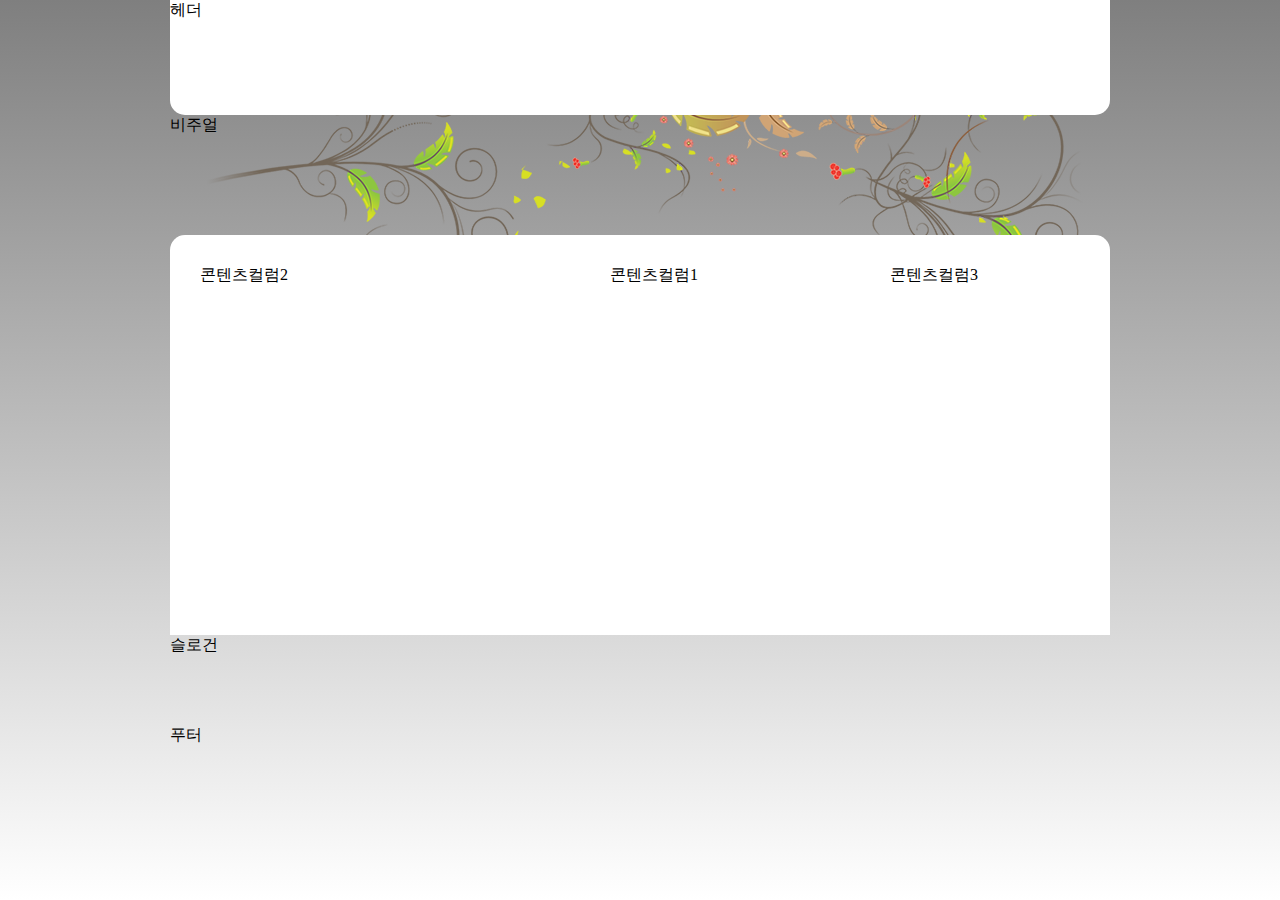
==== index.html @ c847ca24 "배경이미지 지정" ====
<!DOCTYPE html>
<html lang="ko">
  <head>
    <meta charset="UTF-8">
    <meta name="viewport" content="width=device-width, initial-scale=1.0">
    <meta http-equiv="X-UA-Compatible" content="ie=edge">
    <title>Web Cafe</title>
    <link rel="stylesheet" href="css/style.css">
  </head>
  <body>
    <div class="wrapper">
      <header class="header">
        <h1>헤더</h1>
      </header>
      <div class="visual">비주얼</div>
      <main class="main-content">
       <div class="group group2">콘텐츠컬럼2</div>
       <div class="group group1">콘텐츠컬럼1</div>
       <div class="group group3">콘텐츠컬럼3</div>  
      </main>  
      <article class="slogan">슬로건</article>
      <div class="footer-bg"><footer class="footer">푸터</footer></div>      
    </div>
  </body>
</html>
---- css/style.css ----
@charset "utf-8";
/* 요소의 여백 초기화 */
html, body, h1, h2, h3, h4, h5, h6, p{
  margin: 0;
  padding: 0;
}
/* 제목크기 초기화 */
h1, h2, h3, h4, h5, h6{
  font-size: 1em;
  font-weight: normal;
}
/* 레이아웃*/
.wrapper{ 
  background-attachment: fixed;
  height: 100vh;
  background: url(images/bg_flower.png) no-repeat 50% 0,
  linear-gradient(to bottom, rgba(0,0,0,0.5) 0%, rgba(255,255,255, 1) 100%);
  }
.header, .visual, .main-content, .slogan, .footer{
  width: 940px;
  margin: 0 auto;
  box-sizing: border-box;
}
.header{
  height: 115px;
  background-color: #fff;
  border-radius: 0 0 15px 15px;
}
.visual{
  height: 120px;
}
.main-content{
  background-color: #fff;
  border-radius: 15px 15px 0 0;
  min-height: 400px;
  display: flex;
  flex-direction: row;
  padding: 30px;
  box-sizing: border-box;
  flex-direction: row;
  justify-content: space-between;
  /*align-items: flex-start;*/
}
.group{
 }
.group1{
  width:250px;
  /*align-self: flex-end;*/
}
.group2{
  width: 380px;
  }
.group3{
  width: 190px;
  /*order: -1;*/
}
.slogan{
  height: 10vh;
}
.footer{
  height: 10vh;
}
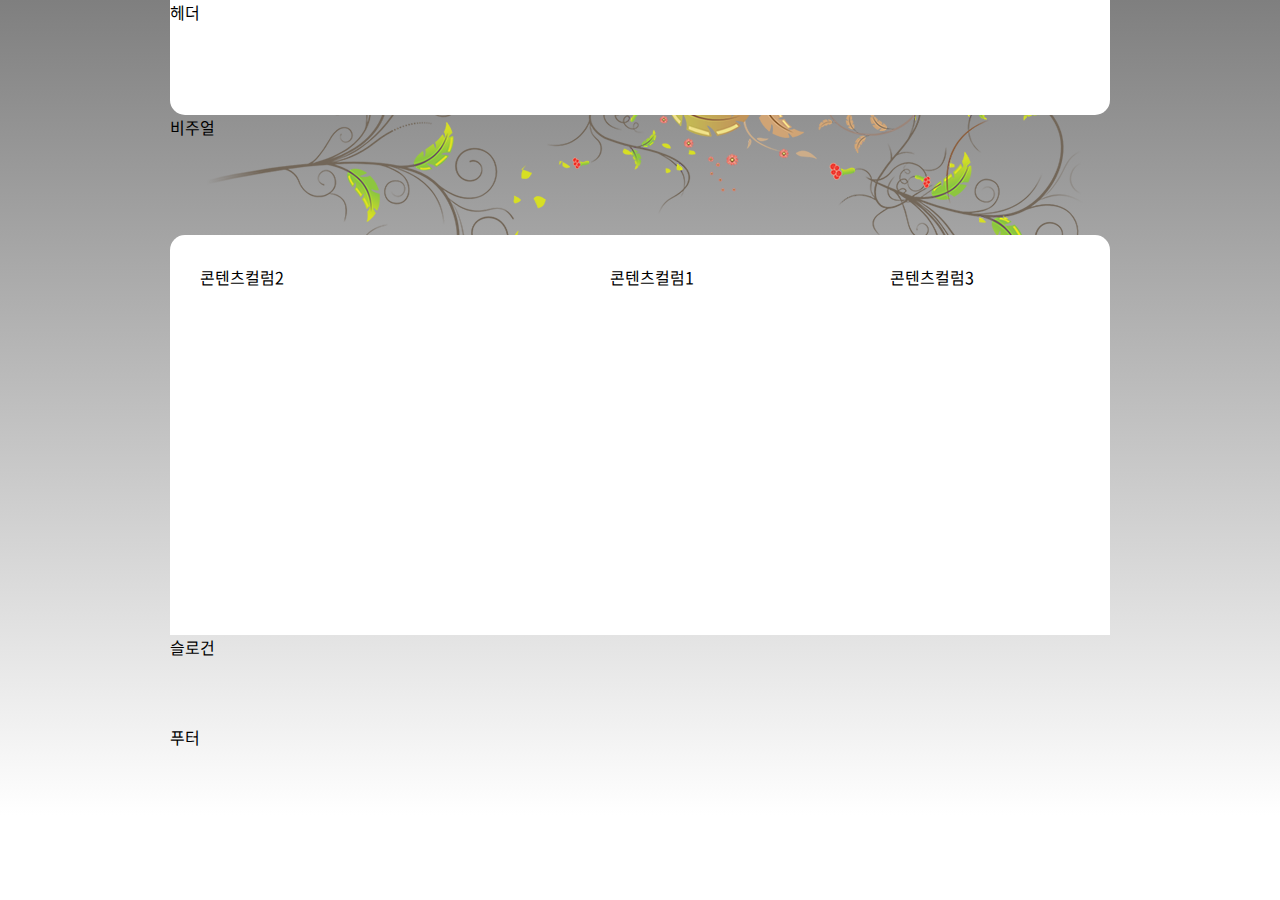
==== commit 8990e38c: "배경이미지 지정 + 폰트 외부자원 링크추가" ====
--- a/index.html
+++ b/index.html
@@ -6,6 +6,7 @@
     <meta http-equiv="X-UA-Compatible" content="ie=edge">
     <title>Web Cafe</title>
     <link rel="stylesheet" href="css/style.css">
+    <link href="https://fonts.googleapis.com/css?family=Noto+Sans" rel="stylesheet"> 
   </head>
   <body>
     <div class="wrapper">
--- a/css/style.css
+++ b/css/style.css
@@ -1,4 +1,37 @@
 @charset "utf-8";
+/* 웹폰트선언 */
+@font-face {
+    font-family: 'Noto Sans Regular';
+    font-style: normal;
+    font-weight: 400;
+    src: local('Noto Sans Regular'), local('NotoSans-Regular'),
+    url('font/eot/NotoSansKR-Regular-Hestia.eot'),
+    url('font/eot/NotoSansKR-Regular-Hestia.eot?#iefix') format('embedded-opentype'),
+    url('font/woff/NotoSansKR-Regular-Hestia.woff') format('woff'),
+    url('font/otf/NotoSansKR-Regular-Hestia.otf') format('opentype');
+}
+/* 메뉴나 타이틀 적용 글꼴, 좀 두꺼우므로*/
+@font-face {
+    font-family: 'Noto Sans Bold';
+    font-style: normal;
+    font-weight: 700;
+    src: local('Noto Sans Bold'), local('NotoSans-Bold'),
+    url('font/eot/NotoSansKR-Bold-Hestia.eot'),
+    url('font/eot/NotoSansKR-Bold-Hestia.eot?#iefix') format('embedded-opentype'),
+    url('font/woff/NotoSansKR-Bold-Hestia.woff') format('woff'),
+    url('font/otf/NotoSansKR-Bold-Hestia.otf') format('opentype');
+}
+@font-face {
+    font-family: 'webcafeIcon';
+    font-weight:400;
+    src: url('font/webcafeIcon.eot');
+    src: url('font/webcafeIcon.eot?#iefix') format('embedded-opentype'),
+         url('font/webcafeIcon.woff') format('woff'),
+         url('font/webcafeIcon.ttf') format('truetype'),
+         url('font/webcafeIcon.svg#webcaferegular') format('svg');
+}
+/* 내가 폰트자원을 가지고 있지 않고 다른 곳에서 가져올때 아래처럼 주소를 가져올수 있다. 아래 주소는 구글에 입력되어있는 것*/
+@import url('https://fonts.googleapis.com/css?family=Noto+Sans');
 /* 요소의 여백 초기화 */
 html, body, h1, h2, h3, h4, h5, h6, p{
   margin: 0;
@@ -9,13 +42,18 @@
   font-size: 1em;
   font-weight: normal;
 }
+/* 기본스타일 */
+body {font-family: 'Noto Sans Regular', sans-serif;
+
+
+}
 /* 레이아웃*/
 .wrapper{ 
-  background-attachment: fixed;
+  /*background-attachment: fixed;*/ 화면 고정크기
   height: 100vh;
   background: url(images/bg_flower.png) no-repeat 50% 0,
   linear-gradient(to bottom, rgba(0,0,0,0.5) 0%, rgba(255,255,255, 1) 100%);
-  }
+}
 .header, .visual, .main-content, .slogan, .footer{
   width: 940px;
   margin: 0 auto;
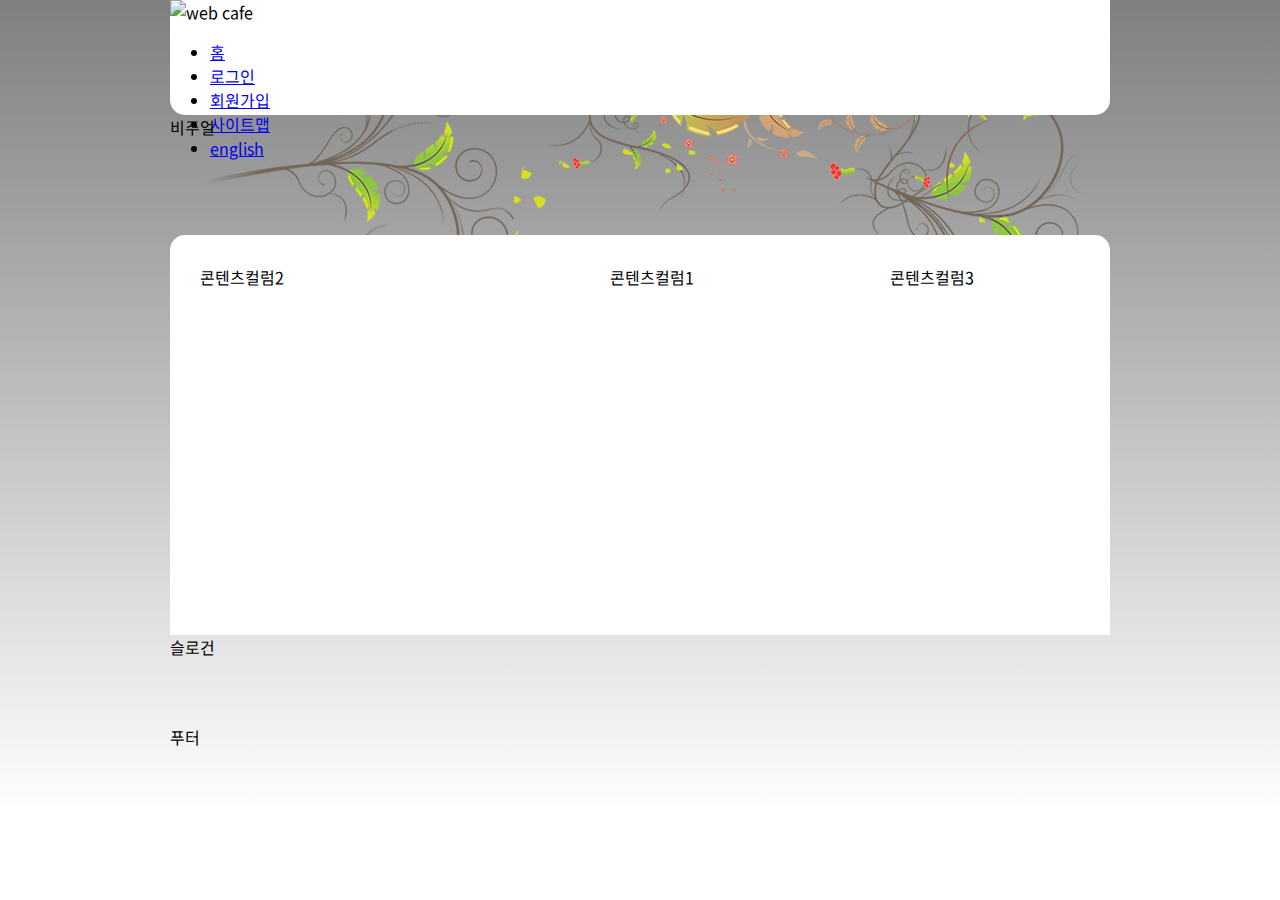
==== commit a92a1767: "헤더 콘텐츠 생성" ====
--- a/index.html
+++ b/index.html
@@ -1,26 +1,41 @@
 <!DOCTYPE html>
 <html lang="ko">
-  <head>
+
+<head>
     <meta charset="UTF-8">
     <meta name="viewport" content="width=device-width, initial-scale=1.0">
     <meta http-equiv="X-UA-Compatible" content="ie=edge">
-    <title>Web Cafe</title>
+    <title>웹 카페 - 웹접근성 및 웹표준, HTML5, CSS3</title>
+    <link rel="shortcut icon" href="images/webcafe_video_logo.png">
     <link rel="stylesheet" href="css/style.css">
-    <link href="https://fonts.googleapis.com/css?family=Noto+Sans" rel="stylesheet"> 
-  </head>
-  <body>
+    <link href="https://fonts.googleapis.com/css?family=Noto+Sans" rel="stylesheet">
+</head>
+
+<body>
     <div class="wrapper">
-      <header class="header">
-        <h1>헤더</h1>
-      </header>
-      <div class="visual">비주얼</div>
-      <main class="main-content">
-       <div class="group group2">콘텐츠컬럼2</div>
-       <div class="group group1">콘텐츠컬럼1</div>
-       <div class="group group3">콘텐츠컬럼3</div>  
-      </main>  
-      <article class="slogan">슬로건</article>
-      <div class="footer-bg"><footer class="footer">푸터</footer></div>      
+        <header class="header">
+            <h1 class="logo">
+                <img src="images/logo.png" alt="web cafe">
+            </h1>
+            <ul class="info-menu">
+                <li><a href="#">홈</a></li>
+                <li><a href="#">로그인</a></li>
+                <li><a href="#">회원가입</a></li>
+                <li><a href="#">사이트맵</a></li>
+                <li><a href="#">english</a></li>
+            </ul>
+        </header>
+        <div class="visual">비주얼</div>
+        <main class="main-content">
+            <div class="group group2">콘텐츠컬럼2</div>
+            <div class="group group1">콘텐츠컬럼1</div>
+            <div class="group group3">콘텐츠컬럼3</div>
+        </main>
+        <article class="slogan">슬로건</article>
+        <div class="footer-bg">
+            <footer class="footer">푸터</footer>
+        </div>
     </div>
-  </body>
+</body>
+
 </html>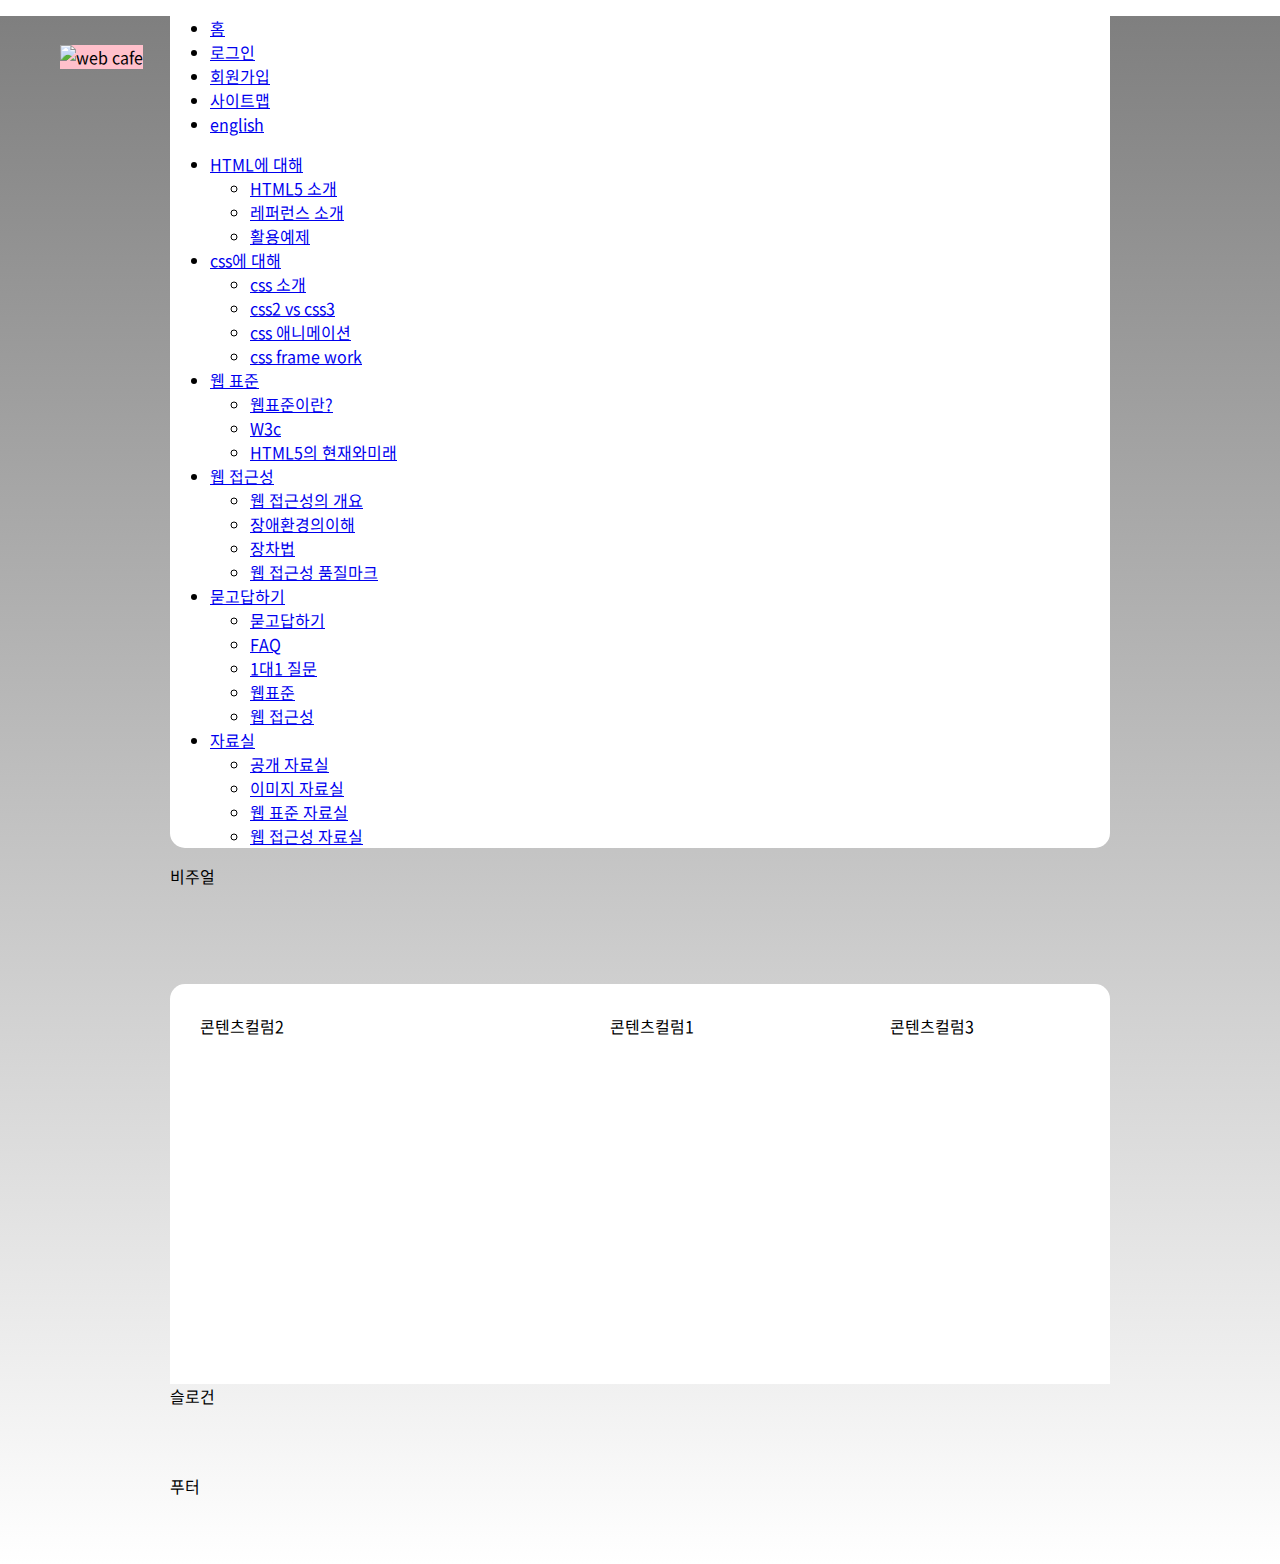
==== commit 587386ec: "position 속성 학습" ====
--- a/index.html
+++ b/index.html
@@ -24,6 +24,64 @@
                 <li><a href="#">사이트맵</a></li>
                 <li><a href="#">english</a></li>
             </ul>
+            <nav class="navigation">
+                <Ul class="main-menu">
+                    <li>
+                        <a href="#">HTML에 대해</a>
+                        <Ul class="about-html">
+                            <li><a href="#">HTML5 소개</a></li>
+                            <li><a href="#">레퍼런스 소개</a></li>
+                            <li><a href="#">활용예제</a></li>
+                        </Ul>
+                    </li>
+                    <li>
+                        <a href="#">css에 대해</a>
+                        <Ul class="about-css">
+                            <li><a href="#">css 소개</a></li>
+                            <li><a href="#">css2 vs css3</a></li>
+                            <li><a href="#">css 애니메이션</a></li>
+                            <li><a href="#">css frame work</a></li>
+                        </Ul>
+                    </li>
+                    <li>
+                        <a href="#">웹 표준</a>
+                        <Ul class="web-standard">
+                            <li><a href="#">웹표준이란?</a></li>
+                            <li><a href="#">W3c</a></li>
+                            <li><a href="#">HTML5의 현재와미래</a></li>
+                        </Ul>
+                    </li>
+                    <li>
+                        <a href="#">웹 접근성</a>
+                        <Ul class="web-accessibility">
+                            <li><a href="#">웹 접근성의 개요</a></li>
+                            <li><a href="#">장애환경의이해</a></li>
+                            <li><a href="#">장차법</a></li>
+                            <li><a href="#">웹 접근성 품질마크</a></li>
+                        </Ul>
+                    </li>
+                    <li>
+                        <a href="#">묻고답하기</a>
+                        <Ul class="qna">
+                            <li><a href="#">묻고답하기</a></li>
+                            <li><a href="#">FAQ</a></li>
+                            <li><a href="#">1대1 질문</a></li>
+                            <li><a href="#">웹표준</a></li>
+                            <li><a href="#">웹 접근성</a></li>
+                        </Ul>
+                    </li>
+                    <li>
+                        <a href="#">자료실</a>
+                        <Ul class="archieve">
+                            <li><a href="#">공개 자료실</a></li>
+                            <li><a href="#">이미지 자료실</a></li>
+                            <li><a href="#">웹 표준 자료실</a></li>
+                            <li><a href="#">웹 접근성 자료실</a></li>
+                        </Ul>
+                    </li>
+                </Ul>
+
+            </nav>
         </header>
         <div class="visual">비주얼</div>
         <main class="main-content">
--- a/css/style.css
+++ b/css/style.css
@@ -1,100 +1,146 @@
 @charset "utf-8";
+
 /* 웹폰트선언 */
+
 @font-face {
     font-family: 'Noto Sans Regular';
     font-style: normal;
     font-weight: 400;
-    src: local('Noto Sans Regular'), local('NotoSans-Regular'),
-    url('font/eot/NotoSansKR-Regular-Hestia.eot'),
-    url('font/eot/NotoSansKR-Regular-Hestia.eot?#iefix') format('embedded-opentype'),
-    url('font/woff/NotoSansKR-Regular-Hestia.woff') format('woff'),
-    url('font/otf/NotoSansKR-Regular-Hestia.otf') format('opentype');
+    src: local('Noto Sans Regular'), local('NotoSans-Regular'), url('font/eot/NotoSansKR-Regular-Hestia.eot'), url('font/eot/NotoSansKR-Regular-Hestia.eot?#iefix') format('embedded-opentype'), url('font/woff/NotoSansKR-Regular-Hestia.woff') format('woff'), url('font/otf/NotoSansKR-Regular-Hestia.otf') format('opentype');
 }
+
+
 /* 메뉴나 타이틀 적용 글꼴, 좀 두꺼우므로*/
+
 @font-face {
     font-family: 'Noto Sans Bold';
     font-style: normal;
     font-weight: 700;
-    src: local('Noto Sans Bold'), local('NotoSans-Bold'),
-    url('font/eot/NotoSansKR-Bold-Hestia.eot'),
-    url('font/eot/NotoSansKR-Bold-Hestia.eot?#iefix') format('embedded-opentype'),
-    url('font/woff/NotoSansKR-Bold-Hestia.woff') format('woff'),
-    url('font/otf/NotoSansKR-Bold-Hestia.otf') format('opentype');
+    src: local('Noto Sans Bold'), local('NotoSans-Bold'), url('font/eot/NotoSansKR-Bold-Hestia.eot'), url('font/eot/NotoSansKR-Bold-Hestia.eot?#iefix') format('embedded-opentype'), url('font/woff/NotoSansKR-Bold-Hestia.woff') format('woff'), url('font/otf/NotoSansKR-Bold-Hestia.otf') format('opentype');
 }
+
 @font-face {
     font-family: 'webcafeIcon';
-    font-weight:400;
+    font-weight: 400;
     src: url('font/webcafeIcon.eot');
-    src: url('font/webcafeIcon.eot?#iefix') format('embedded-opentype'),
-         url('font/webcafeIcon.woff') format('woff'),
-         url('font/webcafeIcon.ttf') format('truetype'),
-         url('font/webcafeIcon.svg#webcaferegular') format('svg');
+    src: url('font/webcafeIcon.eot?#iefix') format('embedded-opentype'), url('font/webcafeIcon.woff') format('woff'), url('font/webcafeIcon.ttf') format('truetype'), url('font/webcafeIcon.svg#webcaferegular') format('svg');
 }
-/* 내가 폰트자원을 가지고 있지 않고 다른 곳에서 가져올때 아래처럼 주소를 가져올수 있다. 아래 주소는 구글에 입력되어있는 것*/
-@import url('https://fonts.googleapis.com/css?family=Noto+Sans');
-/* 요소의 여백 초기화 */
-html, body, h1, h2, h3, h4, h5, h6, p{
-  margin: 0;
-  padding: 0;
-}
-/* 제목크기 초기화 */
-h1, h2, h3, h4, h5, h6{
-  font-size: 1em;
-  font-weight: normal;
-}
-/* 기본스타일 */
-body {font-family: 'Noto Sans Regular', sans-serif;
 
 
+/* 내가 폰트자원을 가지고 있지 않고 다른 곳에서 가져올때 아래처럼 주소를 가져올수 있다. 아래 주소는 구글에 입력되어있는 것*/
+
+@import url('https://fonts.googleapis.com/css?family=Noto+Sans');
+
+/* 요소의 여백 초기화 */
+
+html,
+body,
+h1,
+h2,
+h3,
+h4,
+h5,
+h6,
+p {
+    margin: 0;
+    padding: 0;
 }
+
+
+/* 제목크기 초기화 */
+
+h1,
+h2,
+h3,
+h4,
+h5,
+h6 {
+    font-size: 1em;
+    font-weight: normal;
+}
+
+
+/* 기본스타일 */
+
+body {
+    font-family: 'Noto Sans Regular', sans-serif;
+}
+
+
 /* 레이아웃*/
-.wrapper{ 
-  /*background-attachment: fixed;*/ 화면 고정크기
-  height: 100vh;
-  background: url(images/bg_flower.png) no-repeat 50% 0,
-  linear-gradient(to bottom, rgba(0,0,0,0.5) 0%, rgba(255,255,255, 1) 100%);
+
+.wrapper {
+    /*background-attachment: fixed;*/
+    화면 고정크기 height: 100vh;
+    background: url(images/bg_flower.png) no-repeat 50% 0, linear-gradient(to bottom, rgba(0, 0, 0, 0.5) 0%, rgba(255, 255, 255, 1) 100%);
 }
-.header, .visual, .main-content, .slogan, .footer{
-  width: 940px;
-  margin: 0 auto;
-  box-sizing: border-box;
+
+.header,
+.visual,
+.main-content,
+.slogan,
+.footer {
+    width: 940px;
+    margin: 0 auto;
+    box-sizing: border-box;
 }
-.header{
-  height: 115px;
-  background-color: #fff;
-  border-radius: 0 0 15px 15px;
+
+
+/* 헤더 */
+
+.header {
+    min-height: 115px;
+    background-color: #fff;
+    border-radius: 0 0 15px 15px;
 }
-.visual{
-  height: 120px;
+
+
+/* 로고 */
+
+.logo {
+    background: pink;
+    position: absolute;
+    top: 45px;
+    left: 60px;
 }
-.main-content{
-  background-color: #fff;
-  border-radius: 15px 15px 0 0;
-  min-height: 400px;
-  display: flex;
-  flex-direction: row;
-  padding: 30px;
-  box-sizing: border-box;
-  flex-direction: row;
-  justify-content: space-between;
-  /*align-items: flex-start;*/
+
+.visual {
+    height: 120px;
 }
-.group{
- }
-.group1{
-  width:250px;
-  /*align-self: flex-end;*/
+
+.main-content {
+    background-color: #fff;
+    border-radius: 15px 15px 0 0;
+    min-height: 400px;
+    display: flex;
+    flex-direction: row;
+    padding: 30px;
+    box-sizing: border-box;
+    flex-direction: row;
+    justify-content: space-between;
+    /*align-items: flex-start;*/
 }
-.group2{
-  width: 380px;
-  }
-.group3{
-  width: 190px;
-  /*order: -1;*/
+
+.group {}
+
+.group1 {
+    width: 250px;
+    /*align-self: flex-end;*/
 }
-.slogan{
-  height: 10vh;
+
+.group2 {
+    width: 380px;
 }
-.footer{
-  height: 10vh;
+
+.group3 {
+    width: 190px;
+    /*order: -1;*/
+}
+
+.slogan {
+    height: 10vh;
+}
+
+.footer {
+    height: 10vh;
 }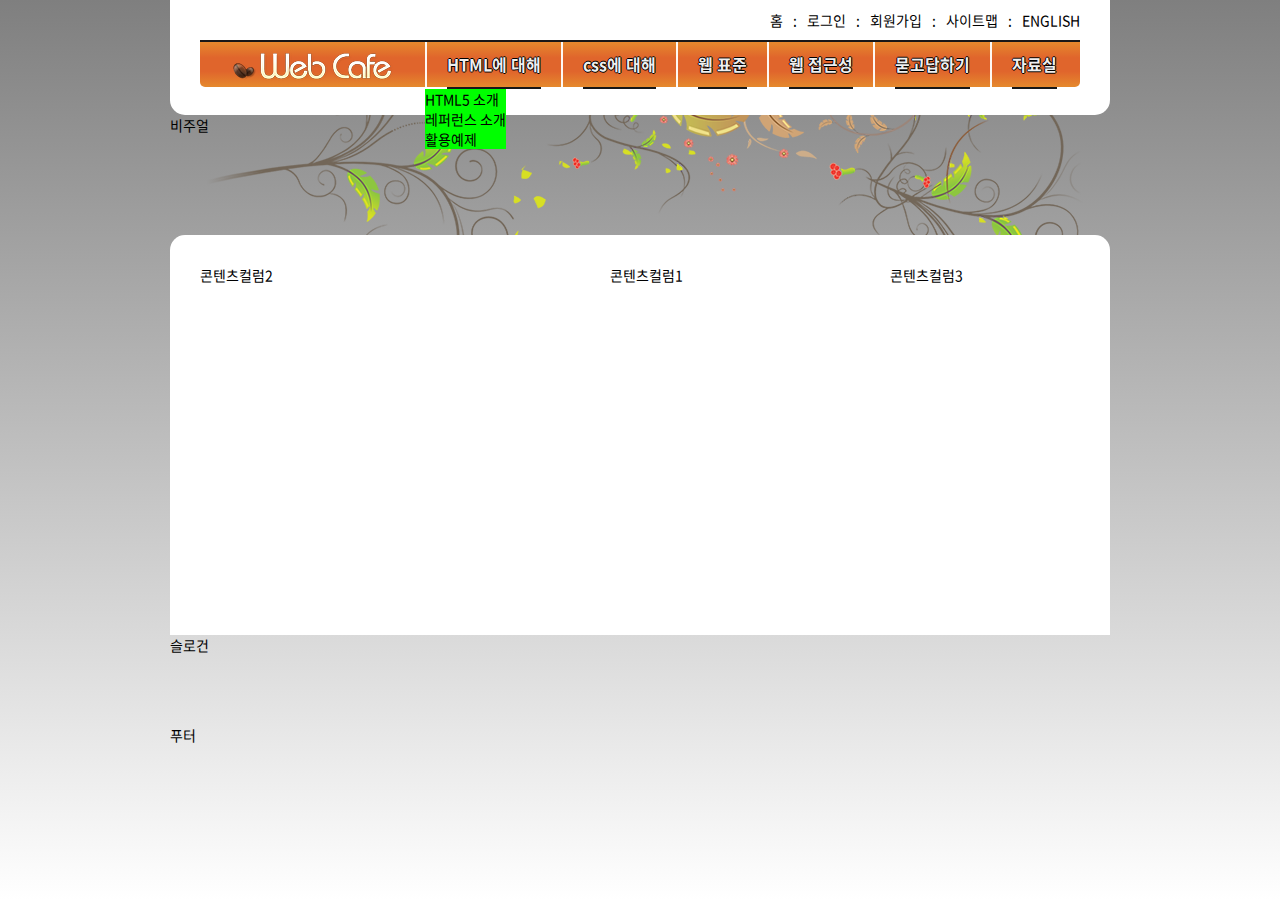
==== commit 66f4b710: "대메뉴 마우스 오버효과 추가" ====
--- a/index.html
+++ b/index.html
@@ -45,7 +45,7 @@
                     </li>
                     <li>
                         <a href="#">웹 표준</a>
-                        <Ul class="web-standard">
+                        <Ul class="web-standards">
                             <li><a href="#">웹표준이란?</a></li>
                             <li><a href="#">W3c</a></li>
                             <li><a href="#">HTML5의 현재와미래</a></li>
--- a/css/style.css
+++ b/css/style.css
@@ -1,4 +1,8 @@
 @charset "utf-8";
+
+/* 내가 폰트자원을 가지고 있지 않고 다른 곳에서 가져올때 아래처럼 주소를 가져올수 있다. 아래 주소는 구글에 입력되어있는 것*/
+
+@import url('https://fonts.googleapis.com/css?family=Noto+Sans');
 
 /* 웹폰트선언 */
 
@@ -26,10 +30,6 @@
     src: url('font/webcafeIcon.eot?#iefix') format('embedded-opentype'), url('font/webcafeIcon.woff') format('woff'), url('font/webcafeIcon.ttf') format('truetype'), url('font/webcafeIcon.svg#webcaferegular') format('svg');
 }
 
-
-/* 내가 폰트자원을 가지고 있지 않고 다른 곳에서 가져올때 아래처럼 주소를 가져올수 있다. 아래 주소는 구글에 입력되어있는 것*/
-
-@import url('https://fonts.googleapis.com/css?family=Noto+Sans');
 
 /* 요소의 여백 초기화 */
 
@@ -41,7 +41,9 @@
 h4,
 h5,
 h6,
-p {
+p,
+ul,
+li {
     margin: 0;
     padding: 0;
 }
@@ -62,8 +64,13 @@
 
 /* 기본스타일 */
 
+html {
+    font-size: 10px;
+}
+
 body {
     font-family: 'Noto Sans Regular', sans-serif;
+    font-size: 1.4rem;
 }
 
 
@@ -71,7 +78,8 @@
 
 .wrapper {
     /*background-attachment: fixed;*/
-    화면 고정크기 height: 100vh;
+    /*화면 고정크기 */
+    height: 100vh;
     background: url(images/bg_flower.png) no-repeat 50% 0, linear-gradient(to bottom, rgba(0, 0, 0, 0.5) 0%, rgba(255, 255, 255, 1) 100%);
 }
 
@@ -86,22 +94,135 @@
 }
 
 
+/* 링크 스타일 */
+
+a {
+    color: inherit;
+    text-decoration: none;
+}
+
+
 /* 헤더 */
 
 .header {
     min-height: 115px;
     background-color: #fff;
     border-radius: 0 0 15px 15px;
+    position: relative;
+    padding: 0 30px;
 }
 
 
 /* 로고 */
 
 .logo {
-    background: pink;
     position: absolute;
-    top: 45px;
+    top: 50px;
     left: 60px;
+}
+
+
+/* 텍스트링크 - 안내링크 */
+
+.info-menu {
+    list-style-type: none;
+    font-size: 0;
+    text-align: right;
+    position: relative;
+    right: -10px;
+}
+
+.info-menu li,
+.info-menu a {
+    display: inline-block;
+}
+
+.info-menu li {
+    font-size: 1.4rem;
+    text-transform: uppercase;
+}
+
+.info-menu a {
+    padding: 10px;
+}
+
+.info-menu li:last-child::after {
+    content: "";
+}
+
+.info-menu li::after {
+    content: ":";
+}
+
+
+/* 메인 메뉴 */
+
+.main-menu {
+    background: linear-gradient(to bottom, #e5892d 0%, #e0652c 35%, #e0652c 65%, #e5892d 100%);
+    list-style-type: none;
+    border-top: 2px solid #181818;
+    border-radius: 0 0 5px 5px;
+    padding-left: 225px;
+    height: 45px;
+}
+
+.main-menu>li {
+    float: left;
+}
+
+.main-menu>li>a {
+    font-size: 1.6rem;
+    font-family: "Noto Sans Bold";
+    color: rgba(255, 255, 255, 0.95);
+    padding: 0px 20px;
+    /*background-color: #000;*/
+    display: block;
+    line-height: 45px;
+    border-left: 2px solid rgba(255, 255, 255, 0.95);
+    /*text-shadow: 1px 1px 0 #000, 2px 2px 0 #000, 3px 3px 0 #000, 4px 4px 0 #000;*/
+    text-shadow: 1px 0px 0 #000, 0px 1px 0 #000, -1px 0px 0 #000, 0px -1px 0 #000;
+}
+
+.main-menu>li>a:hover {
+    /*color: hsla(45, 80%, 80%, 1);*/
+    color: yellow;
+}
+
+.main-menu>li>a::after {
+    content: "";
+    display: block;
+    /*background: skyblue;*/
+    border-top: 2px solid #181818;
+}
+
+.main-menu ul {
+    list-style-type: none;
+    background: lime;
+    position: absolute;
+}
+
+.about-html {
+    display: block;
+}
+
+.about-css {
+    display: none;
+}
+
+.web-standards {
+    display: none;
+}
+
+.web-accessibility {
+    display: none;
+}
+
+.qna {
+    display: none;
+}
+
+.archieve {
+    display: none;
 }
 
 .visual {
